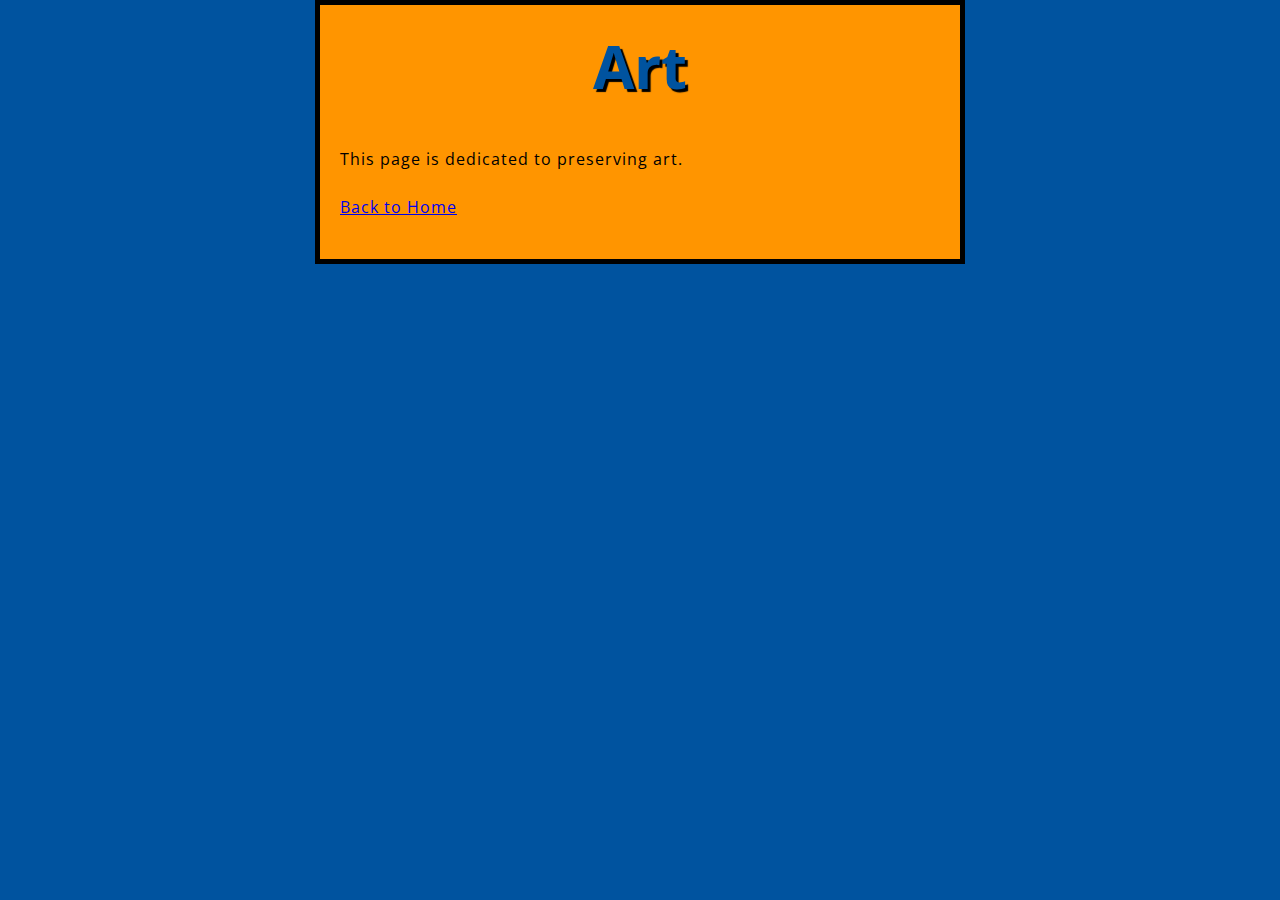
==== art.html @ ab56b738 "art and links" ====
<!DOCTYPE html>
<html lang="en">
<head>
    <meta charset="utf-8">
    <title>Art - Fortress</title>
    <link href="http://fonts.googleapis.com/css?family=Open+Sans" rel="stylesheet" type="text/css">
    <link href="styles/style.css" rel="stylesheet" type="text/css">
</head>
<body>
    <h1>Art</h1>
    <p>This page is dedicated to preserving art.</p>
    <!-- Add more content here -->
    <p><a href="index.html">Back to Home</a></p>
</body>
</html>
---- styles/style.css ----
html {
    font-size: 10px;
    font-family: 'Open Sans', sans-serif;
  }
  
  
  h1 {
    font-size: 60px;
    text-align: center;
  }
  
  p, li {
    font-size: 16px;
    line-height: 2;
    letter-spacing: 1px;
  }
  
  
  html {
    background-color: #00539F;
  }
  
  body {
    width: 600px;
    margin: 0 auto;
    background-color: #FF9500;
    padding: 0 20px 20px 20px;
    border: 5px solid black;
  }
  
  h1 {
    margin: 0;
    padding: 20px 0;
    color: #00539F;
    text-shadow: 3px 3px 1px black;
  }
  
  img {
    display: block;
    margin: 0 auto;
  }
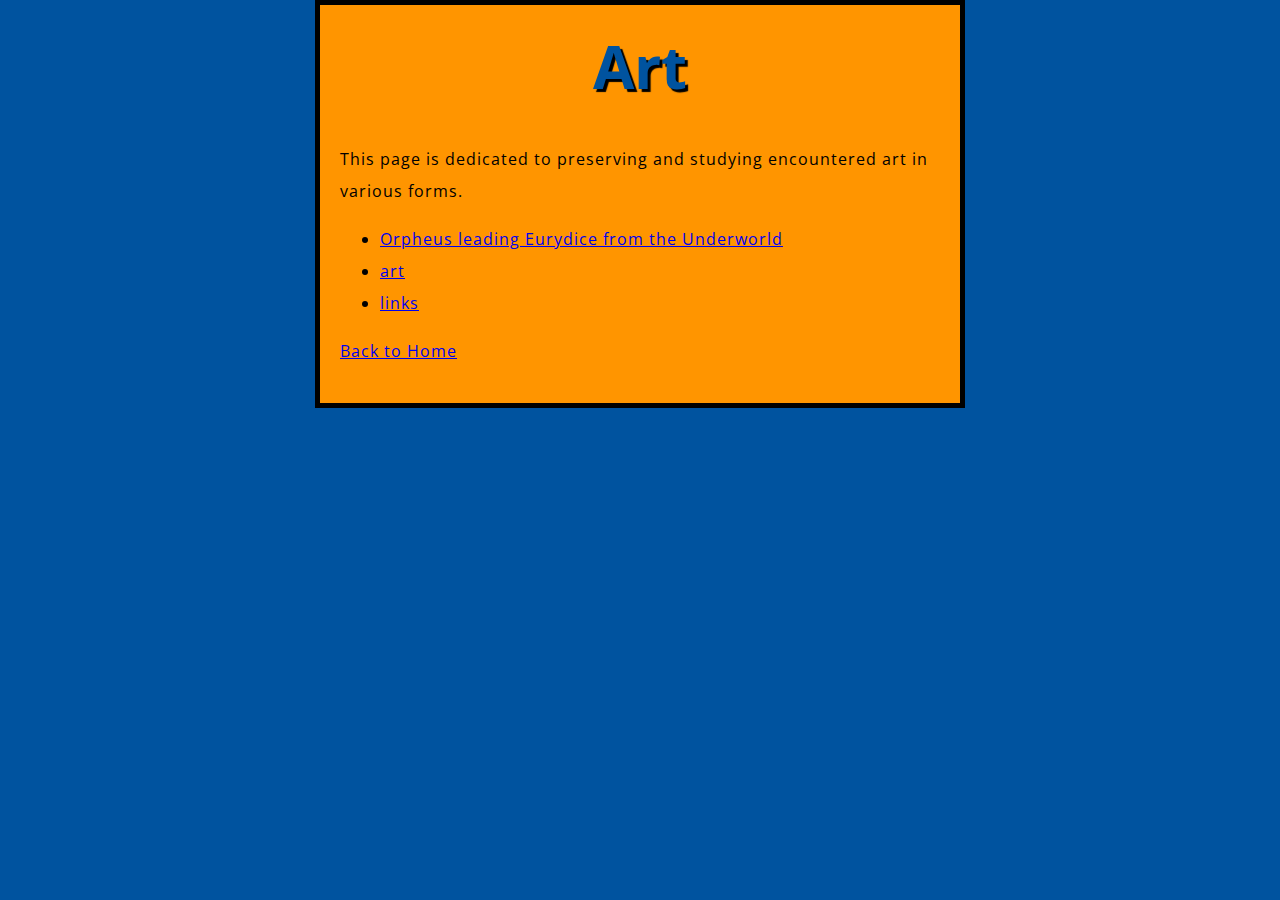
==== commit 250d384e: "orpheus" ====
--- a/art.html
+++ b/art.html
@@ -8,8 +8,12 @@
 </head>
 <body>
     <h1>Art</h1>
-    <p>This page is dedicated to preserving art.</p>
-    <!-- Add more content here -->
+    <p>This page is dedicated to preserving and studying encountered art in various forms.</p>
+    <ul>
+        <li><a href="https://emuseum.mfah.org/objects/11407/orpheus-leading-eurydice-from-the-underworld">Orpheus leading Eurydice from the Underworld</a></li>
+        <li><a href="Link to Moby Dick page.">art</a></li>
+        <li><a href="Out of the Silent Planet.html">links</a></li>
+    </ul>
     <p><a href="index.html">Back to Home</a></p>
 </body>
 </html>